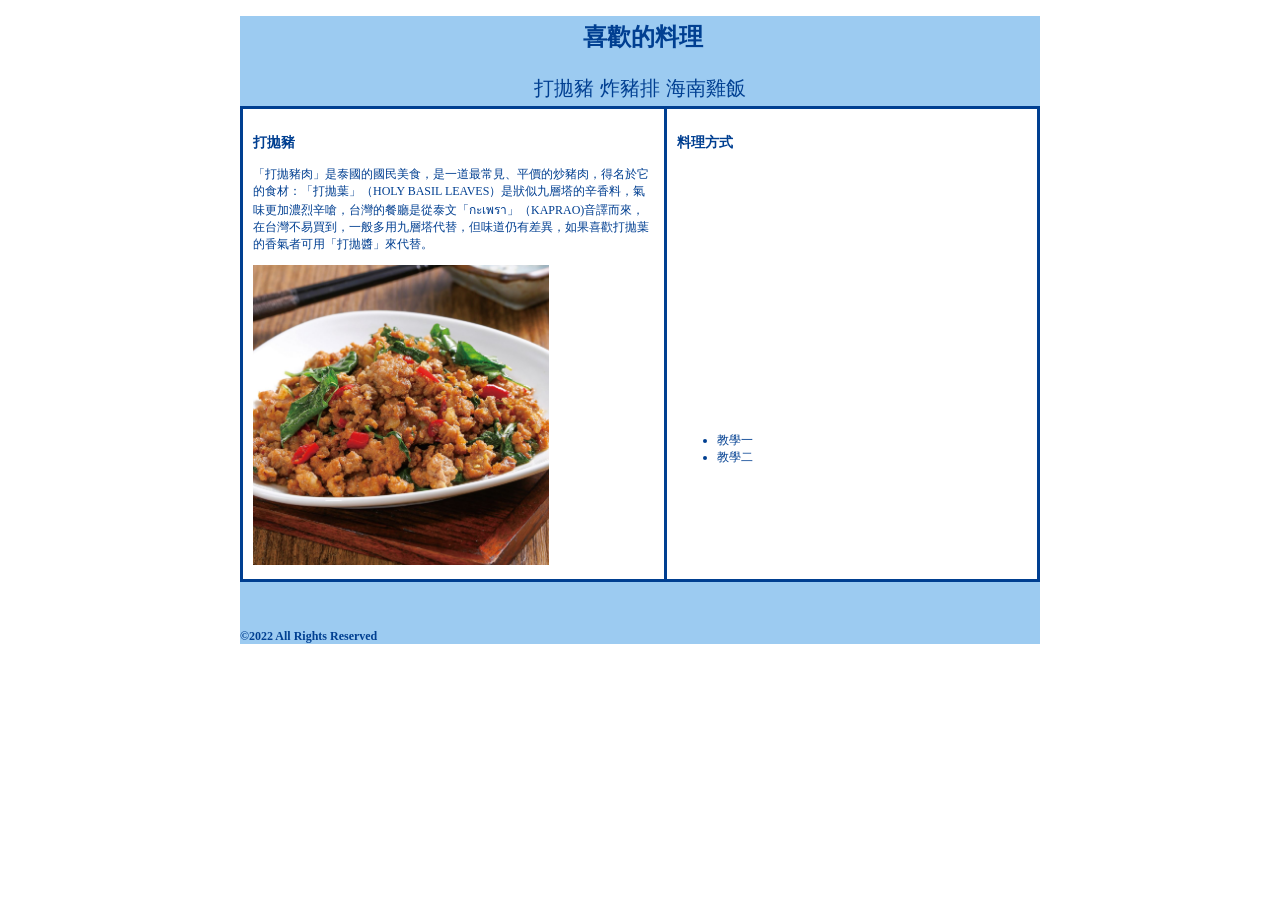
==== index.html @ 839c9ef5 "新稱檔案" ====
<!DOCTYPE html>
<html lang="en">
<head>
    <meta charset="UTF-8">
    <meta http-equiv="X-UA-Compatible" content="IE=edge">
    <meta name="viewport" content="width=device-width, initial-scale=1.0">
    <title>Document</title>
    <link rel="stylesheet" href="css/style.css"/>
</head>
<body>
    <header>
        <div class="title">
            <h1>喜歡的料理</h1>
            <nav>
                <ul class="list">
                    <li class="list"><a href="index.html">打拋豬</a></li>
                    <li class="list"><a href="porkchop.html">炸豬排</a></li>
                    <li class="list"><a href="chicken.html">海南雞飯</a></li>
                </ul>
            </nav>
        </div>
    </header>
    <div class="content-area">
        <article>
            <section>
                <h3>打拋豬</h3>
                <p>「打拋豬肉」是泰國的國民美食，是一道最常見、平價的炒豬肉，得名於它的食材：「打拋葉」（HOLY BASIL LEAVES）是狀似九層塔的辛香料，氣味更加濃烈辛嗆，台灣的餐廳是從泰文「กะเพรา」（KAPRAO)音譯而來，在台灣不易買到，一般多用九層塔代替，但味道仍有差異，如果喜歡打拋葉的香氣者可用「打拋醬」來代替。</p>
                <img src="image/pork.jpg" height="300px" alt="打拋豬"/>
            </section>
        </article>
        <aside>
            <h3>料理方式</h3>
            <iframe width="350" height="250" src="https://www.youtube.com/embed/kCxHyYnMEK0" title="YouTube video player" frameborder="0" allow="accelerometer; autoplay; clipboard-write; encrypted-media; gyroscope; picture-in-picture" allowfullscreen></iframe>
            <ul>
                <li><a href="https://zineblog.com.tw/blog/post/210621">教學一</a></li>
                <li><a href="https://chrysie.pixnet.net/blog/post/100898935-%5B%E5%B0%8F%E6%9E%97%E9%83%AD%E9%83%AD%E9%9B%B6%E5%A4%B1%E6%95%97%E6%96%99%E7%90%86%5D-%E6%B3%B0%E5%BC%8F%E6%89%93%E6%8B%8B%E8%B1%AC%E6%96%99%E7%90%86%E9%A3%9F%E8%AD%9C%EF%BC%8C">教學二</a></li>
            </ul>
        </aside>
    </div>
    <footer>
        <p><b>&copy;2022 All Rights Reserved</b></p>
    </footer>
</body>
</html>
---- css/style.css ----
a{text-decoration: none;}
    a:link{color:#003F91;}
    a:visited{color: #003F91;}
    a:hover{background-color:#E5E7E6;}
html{
    color: #003F91;
}
.title{
    text-align: center;
}
h1{
    color: #003F91;
    padding:5px 0 0 5px;
}

body{
    margin:0 auto;
    width:800px;
    font-size:12px;
}

header{
    width: 800px;
    height: 90px;;
    color:black;
    background-color:rgba(93, 170, 233, 0.61);
}

.list{
    text-decoration: none;
    display: inline-flex;
    padding: 3px;
    font-size:20px;
    text-align: center;
    margin: 0;
}

article{
    flex:2;
    padding:10px;
    border-style:solid; border-color: #003F91;
}

aside{
    flex:1;
    padding:10px;
    border-style:solid; border-color: #003F91;
    border-left-style: none;
}

.content-area{
    display: flex;
    background-color:#ffffff;
}

.dot-list{
    font-size: 20px;
}

footer{
    background-color:rgba(93, 170, 233, 0.61);
    width: 800px;
    margin: 0;
    padding-top:35px;
}
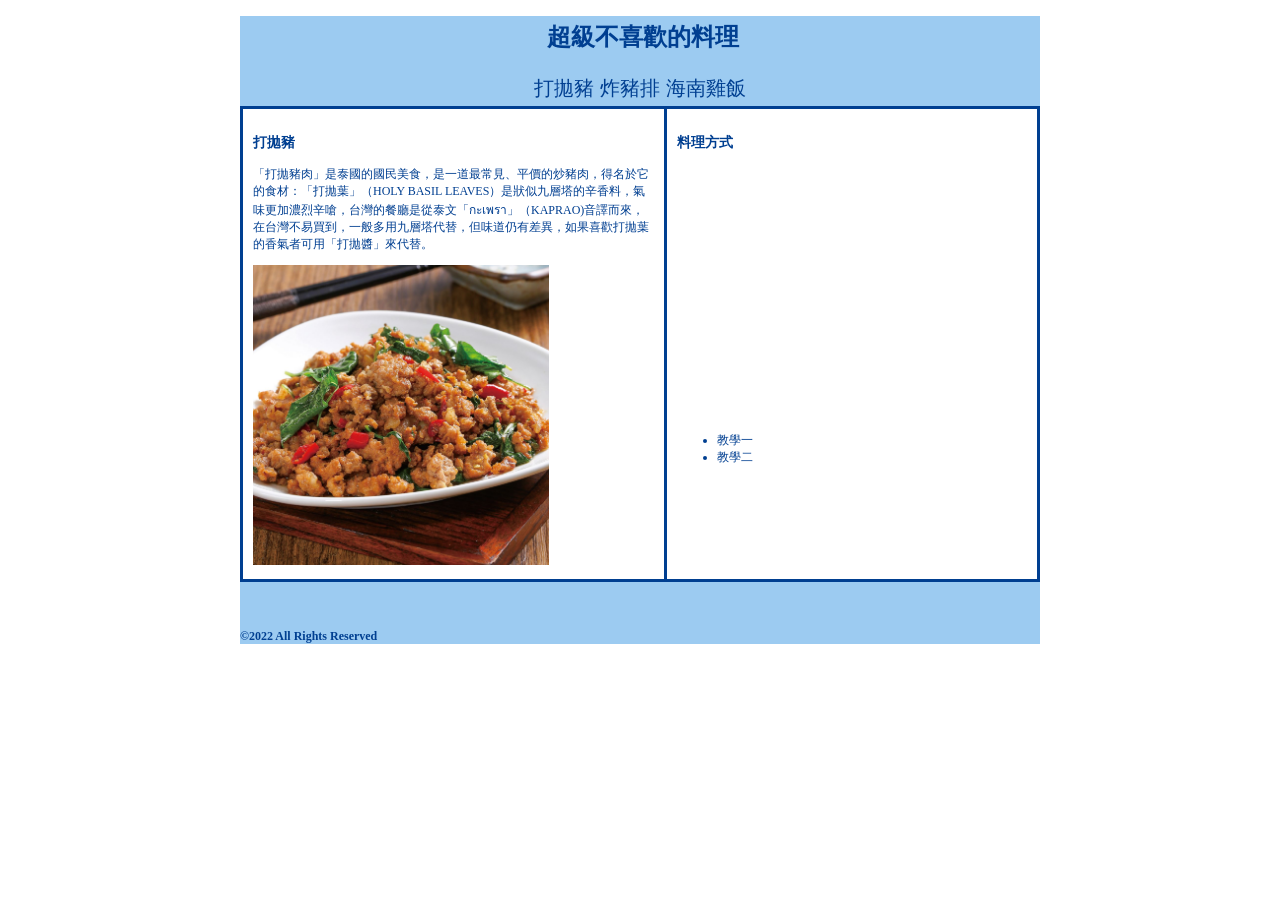
==== commit 8b8fe088: "更新h1" ====
--- a/index.html
+++ b/index.html
@@ -10,7 +10,7 @@
 <body>
     <header>
         <div class="title">
-            <h1>喜歡的料理</h1>
+            <h1>超級不喜歡的料理</h1>
             <nav>
                 <ul class="list">
                     <li class="list"><a href="index.html">打拋豬</a></li>
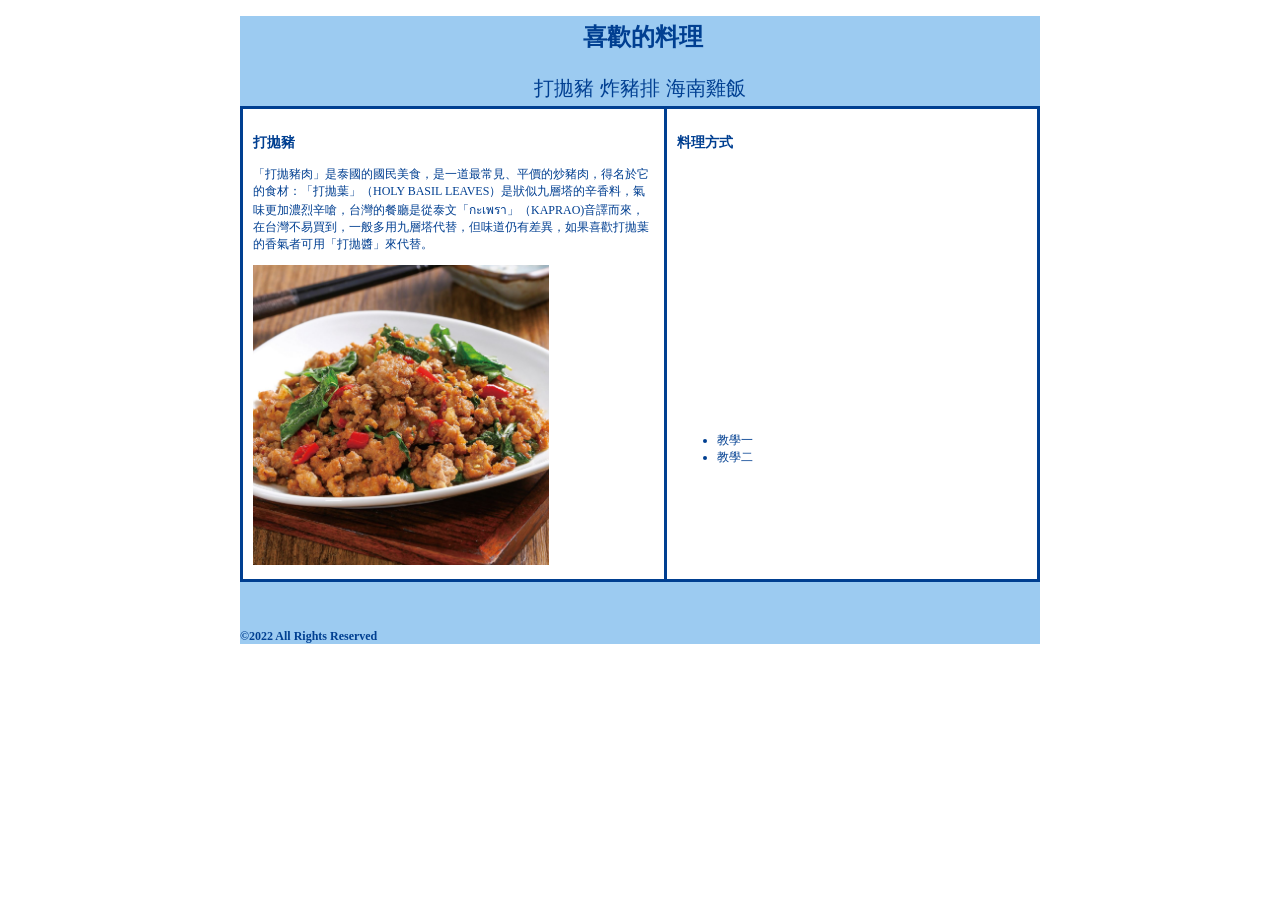
==== commit ebb8b7fe: "新增新新檔案" ====
--- a/index.html
+++ b/index.html
@@ -10,7 +10,7 @@
 <body>
     <header>
         <div class="title">
-            <h1>超級不喜歡的料理</h1>
+            <h1>喜歡的料理</h1>
             <nav>
                 <ul class="list">
                     <li class="list"><a href="index.html">打拋豬</a></li>
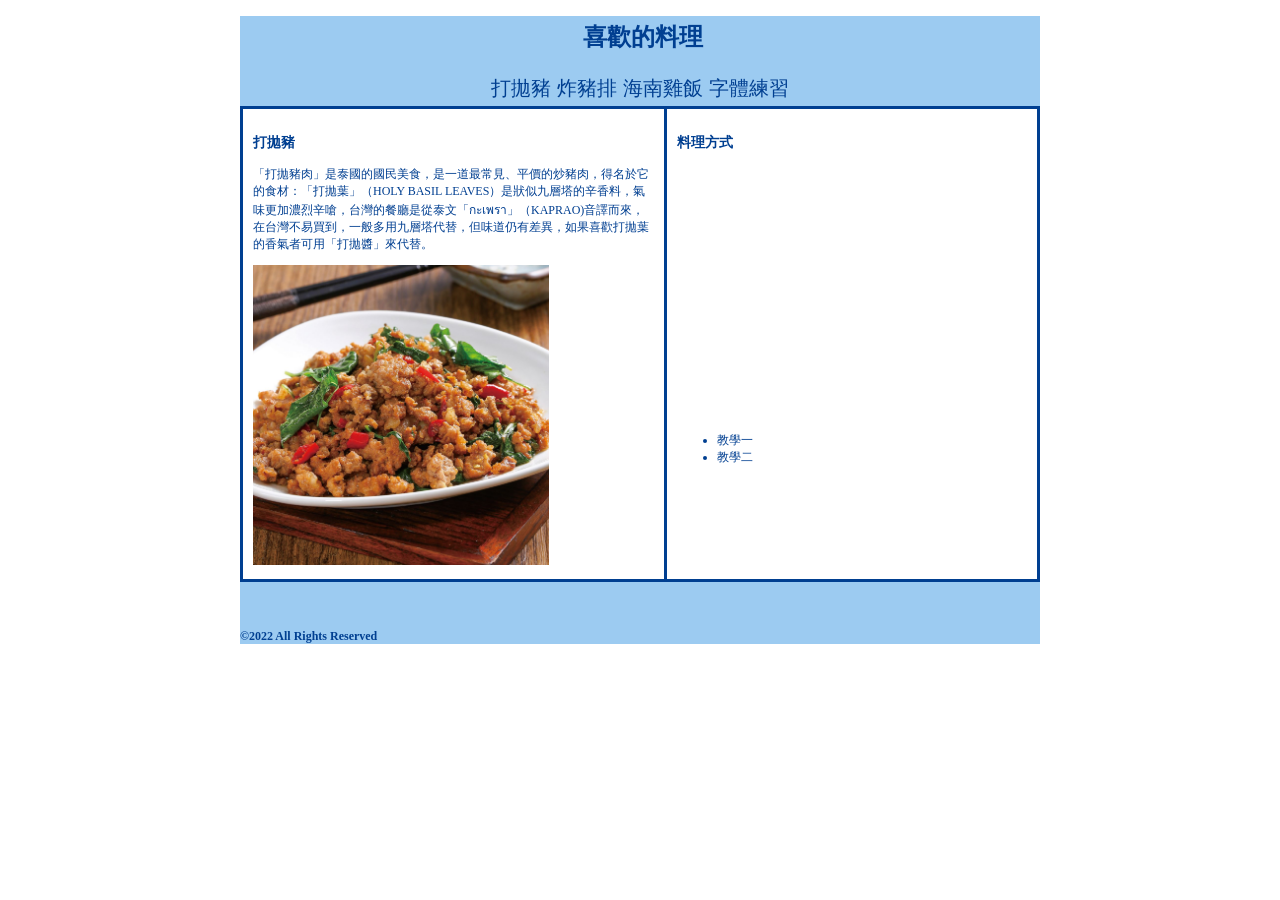
==== commit 6ad53e2f: "新增字體練習" ====
--- a/index.html
+++ b/index.html
@@ -16,6 +16,7 @@
                     <li class="list"><a href="index.html">打拋豬</a></li>
                     <li class="list"><a href="porkchop.html">炸豬排</a></li>
                     <li class="list"><a href="chicken.html">海南雞飯</a></li>
+                    <li class="list"><a href="fonttest.html">字體練習</a></li>
                 </ul>
             </nav>
         </div>
